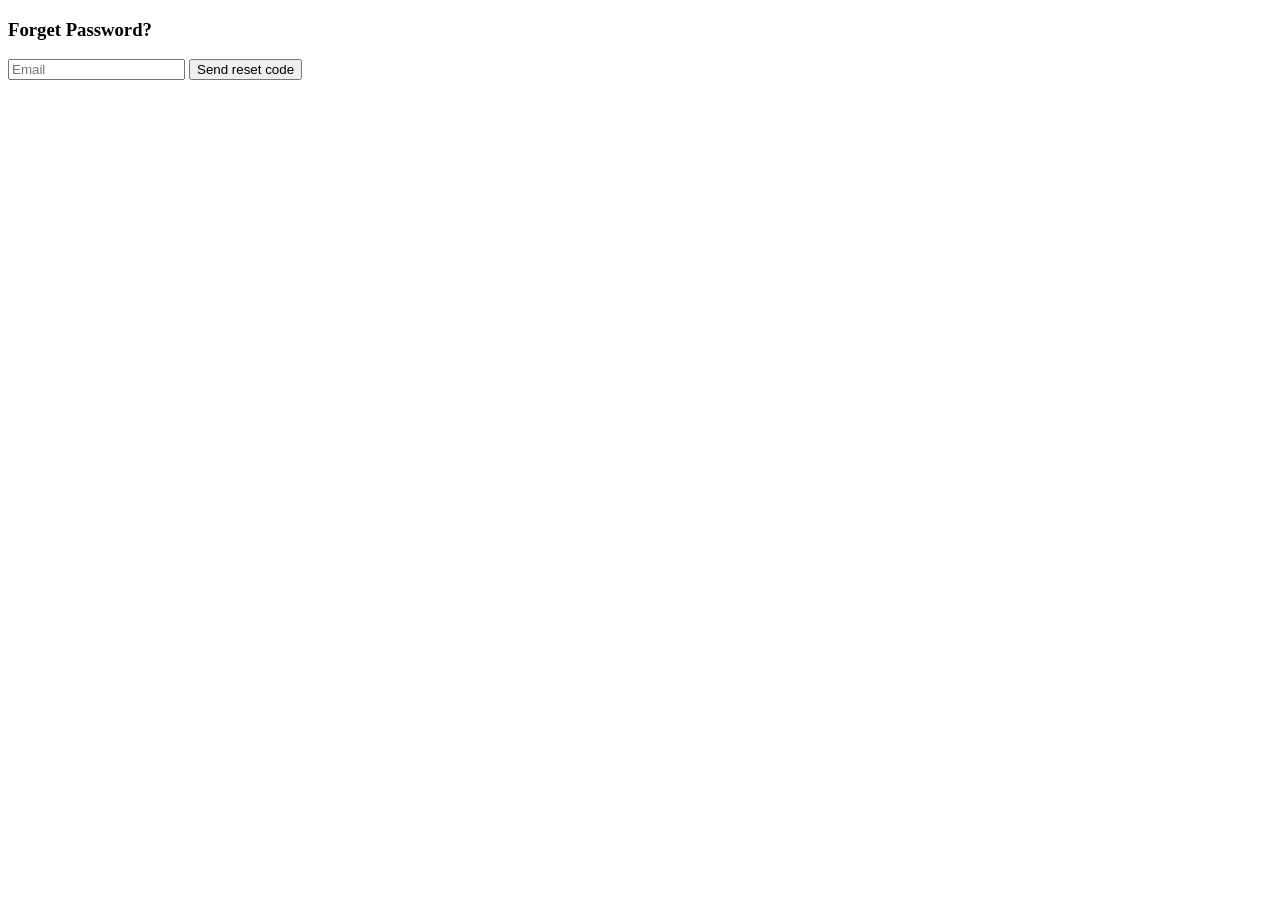
==== index.html @ 0346b29e "change name gor Vercel" ====
<!DOCTYPE html>
<html lang="en">
<head>
<meta charset="UTF-8">
<meta name="viewport" content="width=device-width, initial-scale=1.0">

<title>Forget Password</title>

<link rel="stylesheet" href="coforget-password.css">

<link rel="stylesheet"
href="https://cdnjs.cloudflare.com/ajax/libs/font-awesome/6.5.1/css/all.min.css"/>

<link href="https://fonts.googleapis.com/css2?family=Poppins:wght@300;400;500;600&display=swap"
rel="stylesheet">
</head>

<body>

<header class="hero"></header>

<section class="forget-section">

<h3>Forget Password?</h3>

<form>

<input type="email" placeholder="Email">

<button>Send reset code</button>

</form>

</section>

</body>
</html>
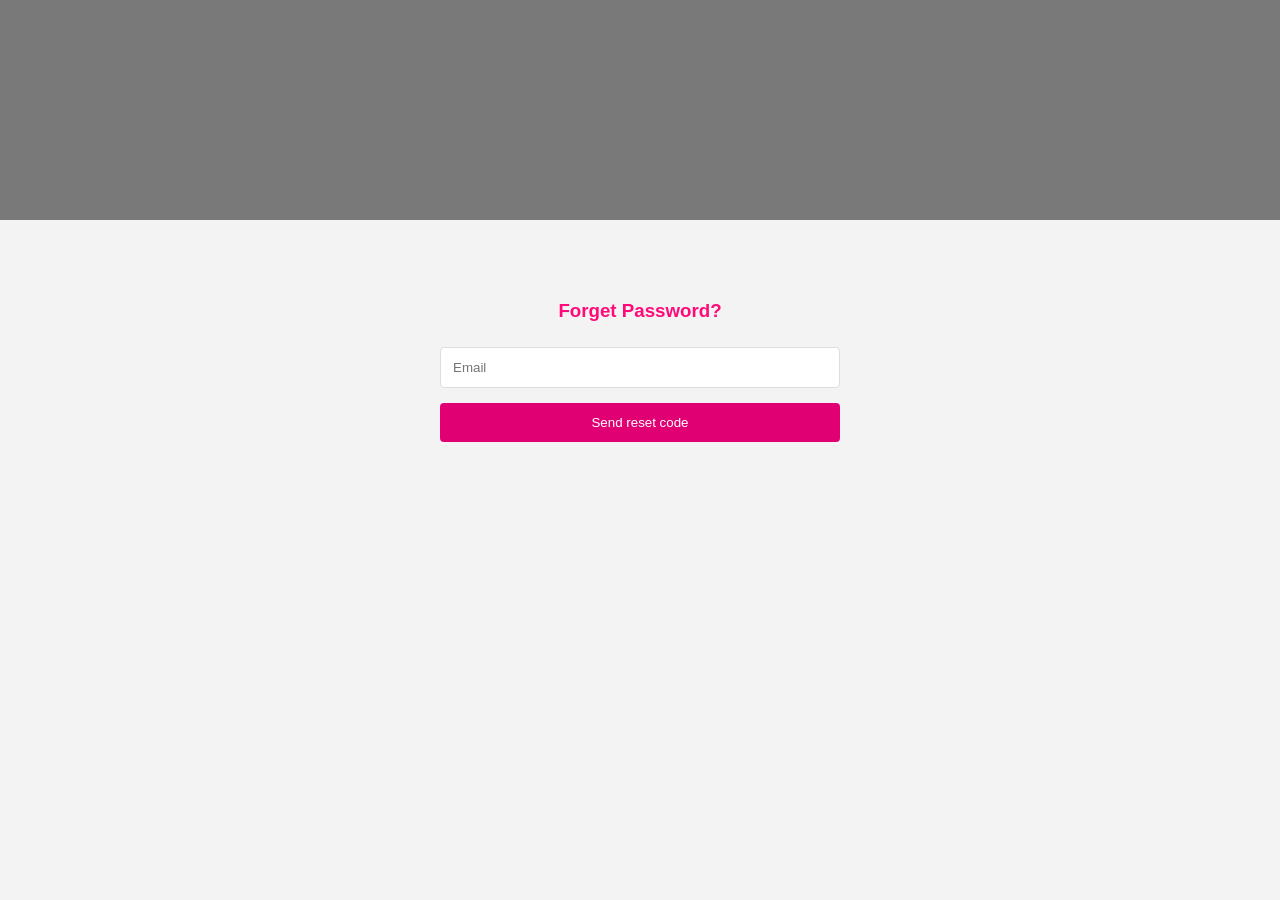
==== commit 88e6f0ac: "Fix stylesheet link for forget password page" ====
--- a/index.html
+++ b/index.html
@@ -6,7 +6,7 @@
 
 <title>Forget Password</title>
 
-<link rel="stylesheet" href="coforget-password.css">
+<link rel="stylesheet" href="forget-password.css">
 
 <link rel="stylesheet"
 href="https://cdnjs.cloudflare.com/ajax/libs/font-awesome/6.5.1/css/all.min.css"/>
--- a/forget-password.css
+++ b/forget-password.css
@@ -0,0 +1,50 @@
+*{
+margin:0;
+padding:0;
+box-sizing:border-box;
+}
+
+body{
+font-family:'Poppins',sans-serif;
+background:#f3f3f3;
+}
+
+.hero{
+height:220px;
+background:
+linear-gradient(rgba(0,0,0,.5),rgba(0,0,0,.5)),
+url("https://images.unsplash.com/photo-1521587760476-6c12a4b040da?q=80&w=1470&auto=format&fit=crop");
+background-size:cover;
+}
+
+.forget-section{
+max-width:400px;
+margin:80px auto;
+text-align:center;
+}
+
+.forget-section h3{
+color:#ff0a78;
+margin-bottom:25px;
+}
+
+form{
+display:flex;
+flex-direction:column;
+gap:15px;
+}
+
+input{
+padding:12px;
+border:1px solid #ddd;
+border-radius:4px;
+}
+
+button{
+padding:12px;
+background:#e00074;
+border:none;
+color:#fff;
+border-radius:4px;
+cursor:pointer;
+}
